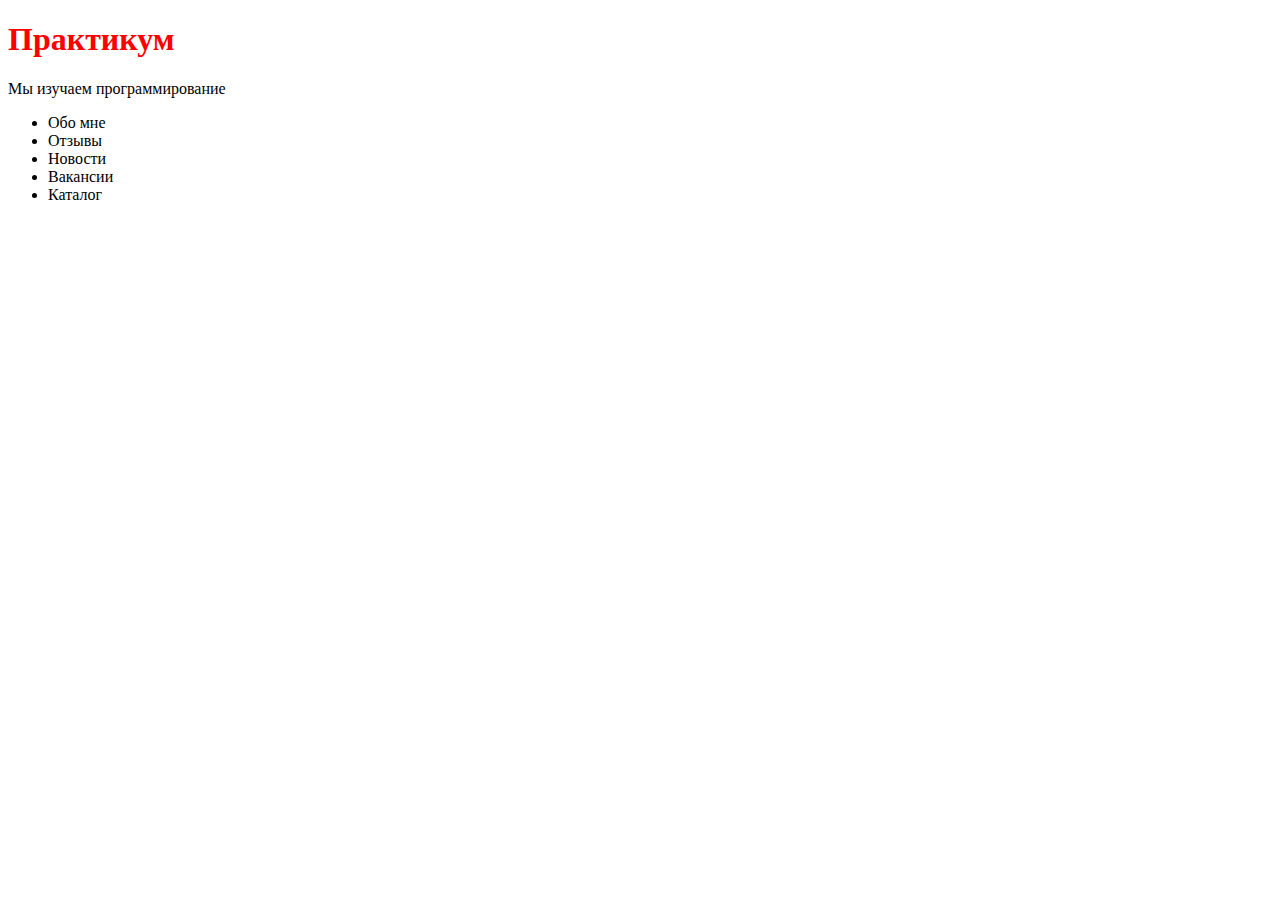
==== example/index.html @ 95cbe36d "пример для практикума" ====
<!DOCTYPE html>
<html lang="en">
<head>
	<meta charset="UTF-8">
	<meta http-equiv="X-UA-Compatible" content="IE=edge">
	<meta name="viewport" content="width=device-width, initial-scale=1.0">
	<link rel="stylesheet" href="./styles.css">
	<title>Document</title>
</head>
<body>
	<h1>Практикум</h1>
	<p>Мы изучаем программирование</p>
	<nav>
		<ul>
			<li>Обо мне</li>
			<li>Отзывы</li>
			<li>Новости</li>
			<li>Вакансии</li>
			<li>Каталог</li>
		</ul>
	</nav>
</body>
</html>
---- example/styles.css ----
h1 {
    color: red;
}
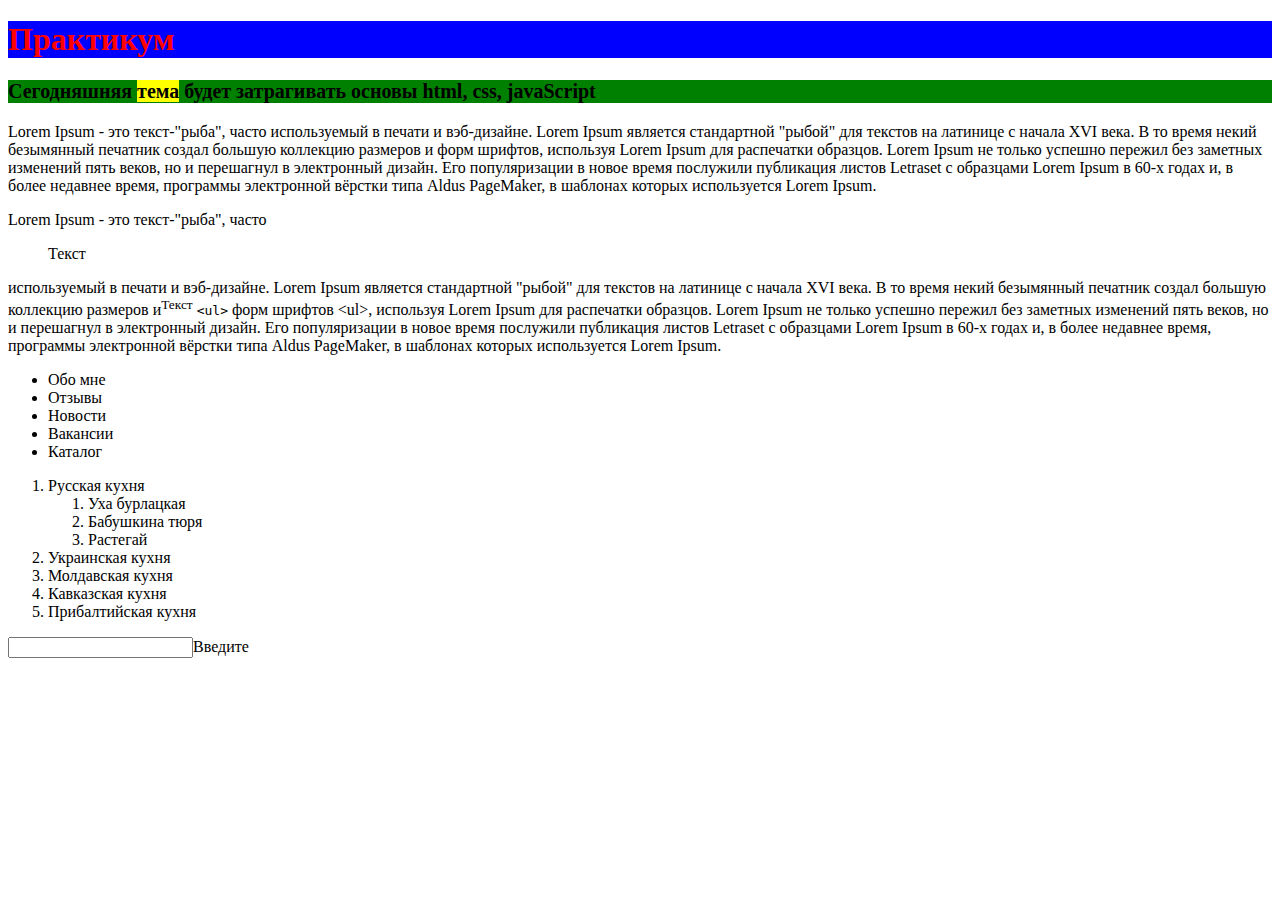
==== commit 06573ccb: "practicum" ====
--- a/example/index.html
+++ b/example/index.html
@@ -9,7 +9,19 @@
 </head>
 <body>
 	<h1>Практикум</h1>
-	<p>Мы изучаем программирование</p>
+	<p class="main-text">Сегодняшняя <span class="second-text">тема</span> будет затрагивать основы html, css, javaScript</p>
+	<p>
+		Lorem Ipsum - это текст-"рыба", часто используемый в печати и вэб-дизайне. Lorem Ipsum является стандартной "рыбой" для текстов на латинице с начала XVI века.
+		В то время некий безымянный печатник создал большую коллекцию размеров и форм шрифтов, используя Lorem Ipsum для распечатки образцов.
+		Lorem Ipsum не только успешно пережил без заметных изменений пять веков, но и перешагнул в электронный дизайн. 
+		Его популяризации в новое время послужили публикация листов Letraset с образцами Lorem Ipsum в 60-х годах и, в более недавнее время, программы электронной вёрстки типа Aldus PageMaker, в шаблонах которых используется Lorem Ipsum.
+	</p>
+	<p>
+		Lorem Ipsum - это текст-"рыба", часто <blockquote>Текст</blockquote> используемый в печати и вэб-дизайне. Lorem Ipsum является стандартной "рыбой" для текстов на латинице с начала XVI века.
+		В то время некий безымянный печатник создал большую коллекцию размеров и<sup>Текст</sup> <code>&lt;ul&gt;</code> форм шрифтов &lt;ul&gt;, используя Lorem Ipsum для распечатки образцов.
+		Lorem Ipsum не только успешно пережил без заметных изменений пять веков, но и перешагнул в электронный дизайн. 
+		Его популяризации в новое время послужили публикация листов Letraset с образцами Lorem Ipsum в 60-х годах и, в более недавнее время, программы электронной вёрстки типа Aldus PageMaker, в шаблонах которых используется Lorem Ipsum.
+	</p>
 	<nav>
 		<ul>
 			<li>Обо мне</li>
@@ -19,5 +31,23 @@
 			<li>Каталог</li>
 		</ul>
 	</nav>
+	<ol>
+		<li>Русская кухня
+		<ol>
+			<li>Уха бурлацкая</li>
+			<li>Бабушкина тюря</li>
+			<li>Растегай</li>
+		</ol>
+		</li>
+		<li>Украинская кухня</li>
+		<li>Молдавская кухня</li>
+		<li>Кавказская кухня</li>
+		<li>Прибалтийская кухня</li> 
+	</ol>
+	<form>
+		<label>
+			<input>Введите
+		</label>
+	</form>
 </body>
 </html>--- a/example/styles.css
+++ b/example/styles.css
@@ -1,3 +1,15 @@
 h1 {
-    color: red;
+	color: red;
+	background-color: blue;
+}
+
+.main-text {
+	font-size: 20px;
+	font-weight: 900;
+	background-color: green;
+}
+
+.second-text {
+	background-color: yellow;
+	width: 300px;
 }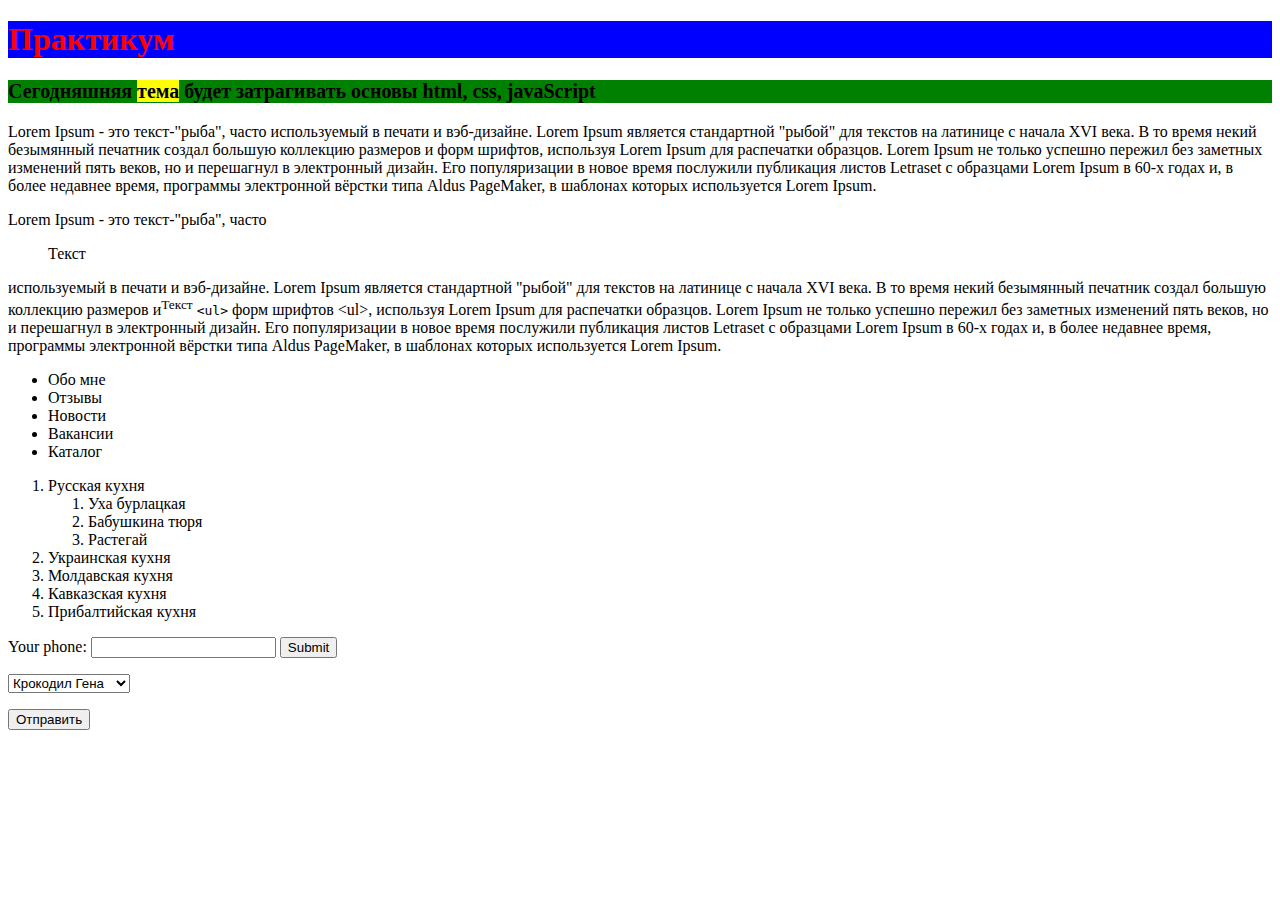
==== commit 36ea9289: "example form to students" ====
--- a/example/index.html
+++ b/example/index.html
@@ -44,10 +44,24 @@
 		<li>Кавказская кухня</li>
 		<li>Прибалтийская кухня</li> 
 	</ol>
-	<form>
+	<!-- <form>
 		<label>
 			<input>Введите
 		</label>
+	</form> --> 
+	<form action = "somepage.php" method="get" novalidate> <!-- указываем адрес, куда отправляется форма и указываем, что проверка данных на корректность, введенных пользователем в форму не производится -->	
+		Your phone: <input type = "tel" name = "user-phone"> <!-- определяем элемент управления для ввода телефонного номера -->
+		<input type = "submit"> <!-- определяем кнопку отправки формы -->
+	</form>
+	<form action="select1.php" method="post">
+		<p><select size="1" multiple name="hero[]">
+			<option disabled>Выберите героя</option>
+			<option value="Чебурашка">Чебурашка</option>
+			<option selected value="Крокодил Гена">Крокодил Гена</option>
+			<option value="Шапокляк">Шапокляк</option>
+			<option value="Крыса Лариса">Крыса Лариса</option>
+			</select></p>
+		<p><input type="submit" value="Отправить"></p>
 	</form>
 </body>
 </html>